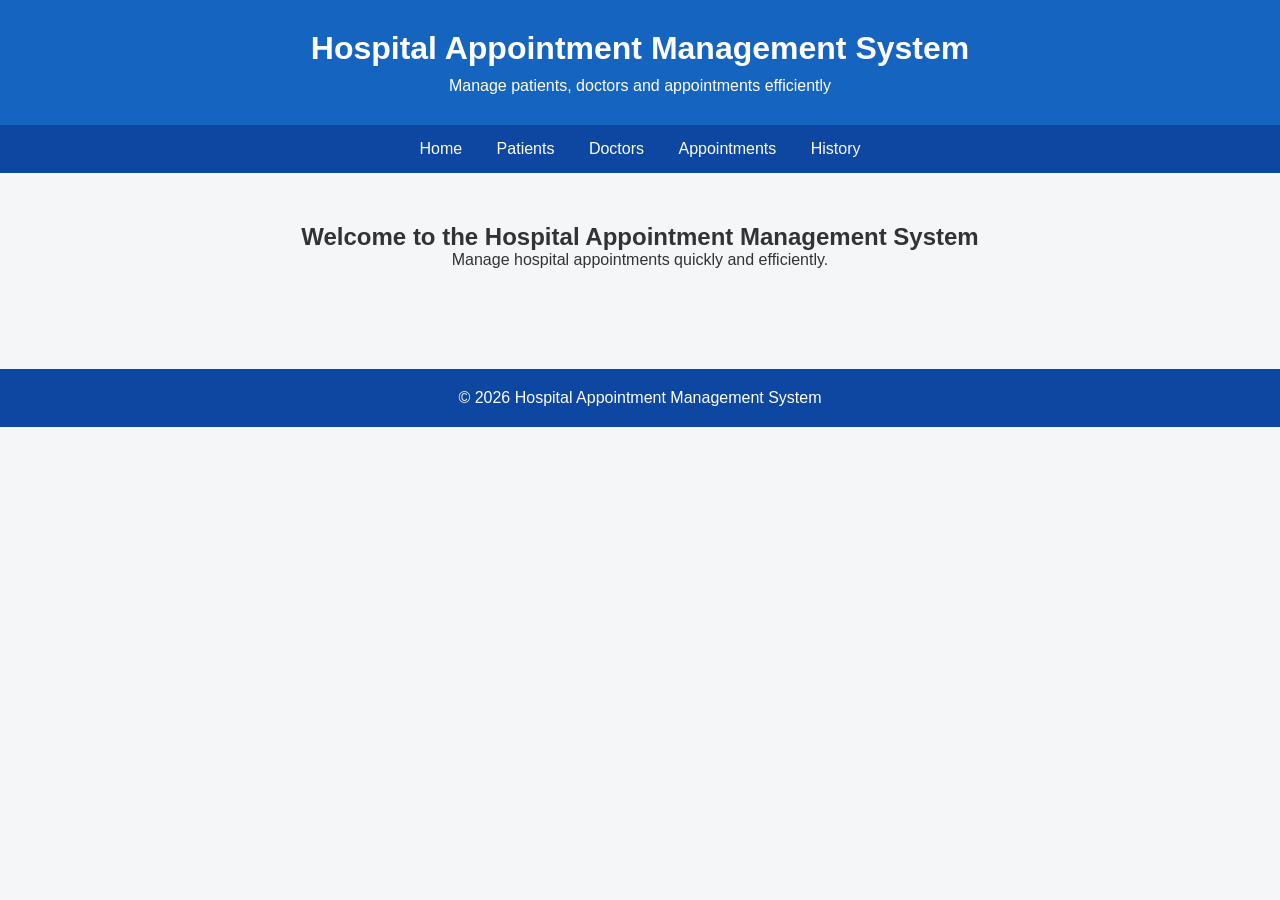
==== index.html @ 56feb085 "Add basic hospital application interface" ====
<!DOCTYPE html>
<html lang="en">
<head>
    <meta charset="UTF-8">
    <meta name="viewport" content="width=device-width, initial-scale=1.0">
    <title>Hospital Appointment Management System</title>
    <link rel="stylesheet" href="style.css">
</head>

<body>

<header>
    <h1>Hospital Appointment Management System</h1>
    <p>Manage patients, doctors and appointments efficiently</p>
</header>

<nav>
    <a href="index.html">Home</a>
    <a href="patients.html">Patients</a>
    <a href="doctors.html">Doctors</a>
    <a href="appointments.html">Appointments</a>
    <a href="history.html">History</a>
</nav>

<main>
    <h2>Welcome to the Hospital Appointment Management System</h2>
    <p>Manage hospital appointments quickly and efficiently.</p>
</main>

<footer>
    <p>© 2026 Hospital Appointment Management System</p>
</footer>

</body>
</html>
---- style.css ----
* {
    margin: 0;
    padding: 0;
    box-sizing: border-box;
}

body {
    font-family: Arial, sans-serif;
    background-color: #f4f6f8;
    color: #333;
}

header {
    background-color: #1565c0;
    color: white;
    text-align: center;
    padding: 30px;
}

header h1 {
    font-size: 32px;
    margin-bottom: 10px;
}

nav {
    background-color: #0d47a1;
    text-align: center;
    padding: 15px;
}

nav a {
    color: white;
    text-decoration: none;
    margin: 15px;
    font-size: 16px;
}

main {
    text-align: center;
    padding: 50px;
}

footer {
    margin-top: 50px;
    background-color: #0d47a1;
    color: white;
    text-align: center;
    padding: 20px;
}
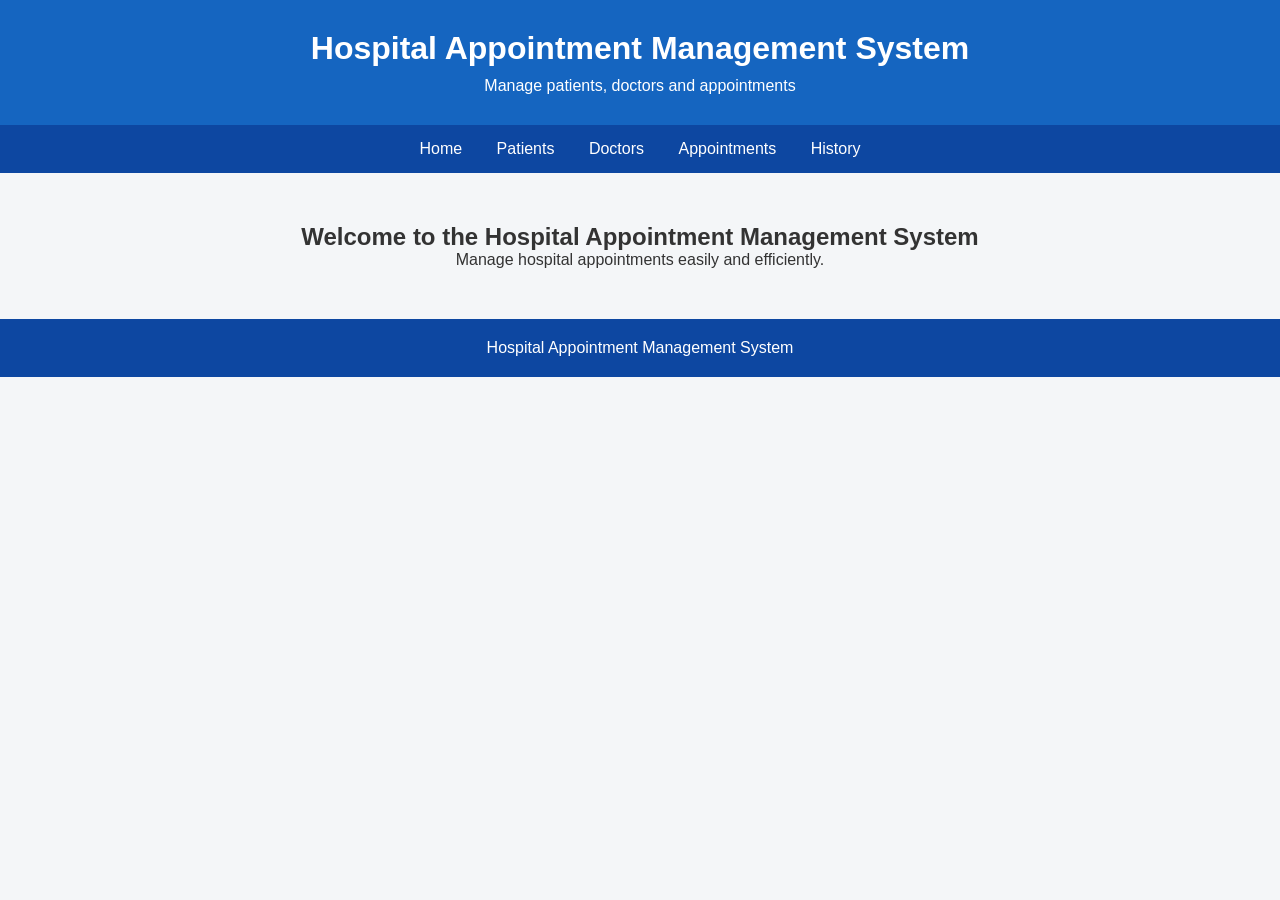
==== commit ae71b38b: "Add basic hospital application interface" ====
--- a/index.html
+++ b/index.html
@@ -2,7 +2,6 @@
 <html lang="en">
 <head>
     <meta charset="UTF-8">
-    <meta name="viewport" content="width=device-width, initial-scale=1.0">
     <title>Hospital Appointment Management System</title>
     <link rel="stylesheet" href="style.css">
 </head>
@@ -11,7 +10,7 @@
 
 <header>
     <h1>Hospital Appointment Management System</h1>
-    <p>Manage patients, doctors and appointments efficiently</p>
+    <p>Manage patients, doctors and appointments</p>
 </header>
 
 <nav>
@@ -24,11 +23,11 @@
 
 <main>
     <h2>Welcome to the Hospital Appointment Management System</h2>
-    <p>Manage hospital appointments quickly and efficiently.</p>
+    <p>Manage hospital appointments easily and efficiently.</p>
 </main>
 
 <footer>
-    <p>© 2026 Hospital Appointment Management System</p>
+    <p>Hospital Appointment Management System</p>
 </footer>
 
 </body>
--- a/style.css
+++ b/style.css
@@ -18,7 +18,6 @@
 }
 
 header h1 {
-    font-size: 32px;
     margin-bottom: 10px;
 }
 
@@ -32,7 +31,6 @@
     color: white;
     text-decoration: none;
     margin: 15px;
-    font-size: 16px;
 }
 
 main {
@@ -41,7 +39,6 @@
 }
 
 footer {
-    margin-top: 50px;
     background-color: #0d47a1;
     color: white;
     text-align: center;
